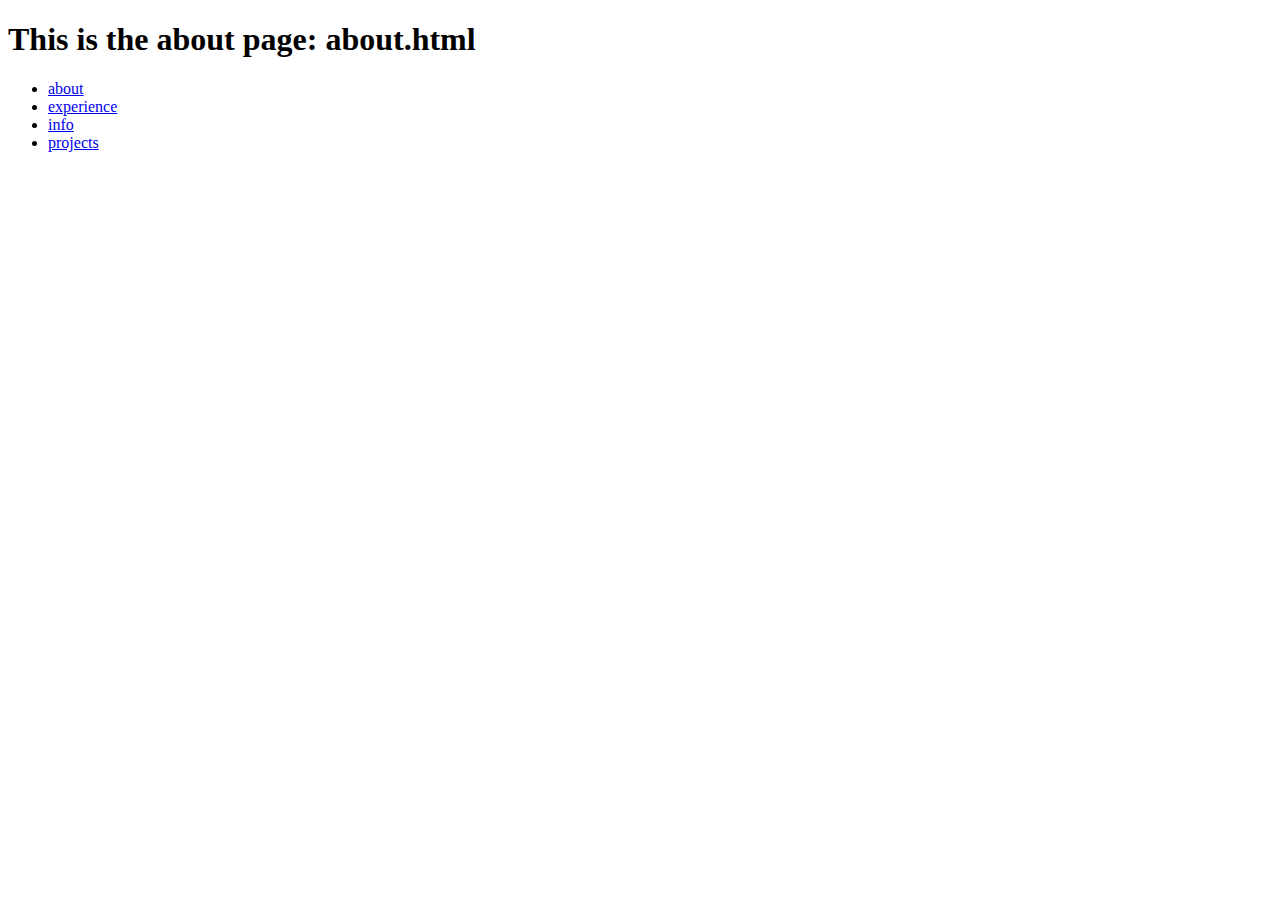
==== templates/about.html @ d9dc3653 "moved all from extra folder" ====
<!DOCTYPE html>
<html lang="en">
<head>
    <meta charset="UTF-8">
    <meta name="viewport" content="width=device-width, initial-scale=1.0">
    <title>About Me!</title>
</head>
<body>
    <h1>This is the about page: about.html</h1>
    <ul>
        <li><a href="about.html">about</a></li>
        <li><a href="experience.html">experience</a></li>
        <li><a href="info.html">info</a></li>
        <li><a href="projects.html">projects</a></li>
    </ul>
</body>
</html>
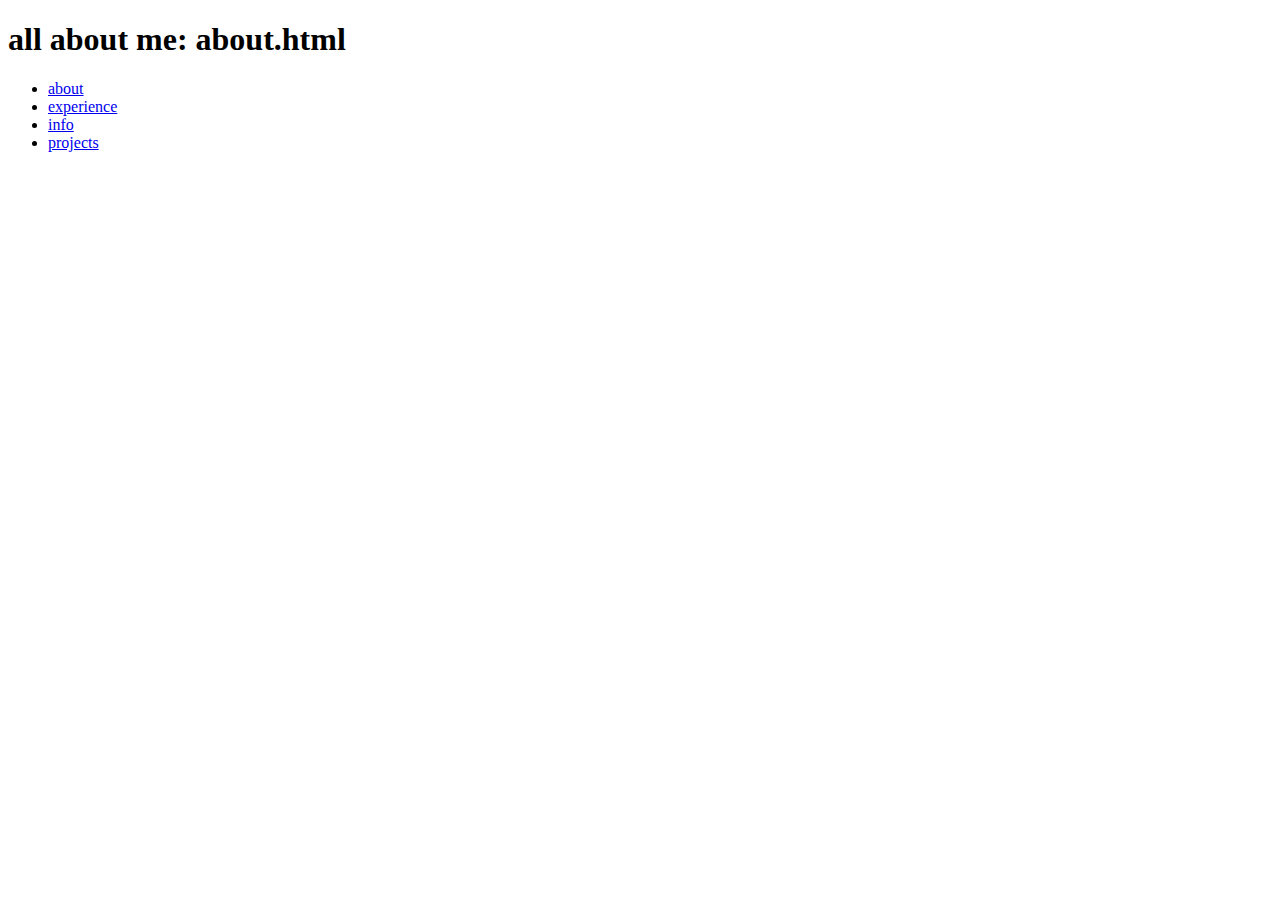
==== commit 5c890d3b: "fixed middleware" ====
--- a/templates/about.html
+++ b/templates/about.html
@@ -1,17 +1,22 @@
 <!DOCTYPE html>
 <html lang="en">
+
 <head>
     <meta charset="UTF-8">
     <meta name="viewport" content="width=device-width, initial-scale=1.0">
+    <script src="script.js"></script>
+    <link rel="stylesheet" href="style.css">
     <title>About Me!</title>
 </head>
+
 <body>
-    <h1>This is the about page: about.html</h1>
+    <h1 class="title">all about me: about.html</h1>
     <ul>
-        <li><a href="about.html">about</a></li>
-        <li><a href="experience.html">experience</a></li>
-        <li><a href="info.html">info</a></li>
-        <li><a href="projects.html">projects</a></li>
+        <li><a href="/about">about</a></li>
+        <li><a href="/experience">experience</a></li>
+        <li><a href="/">info</a></li>
+        <li><a href="/projects">projects</a></li>
     </ul>
 </body>
+
 </html>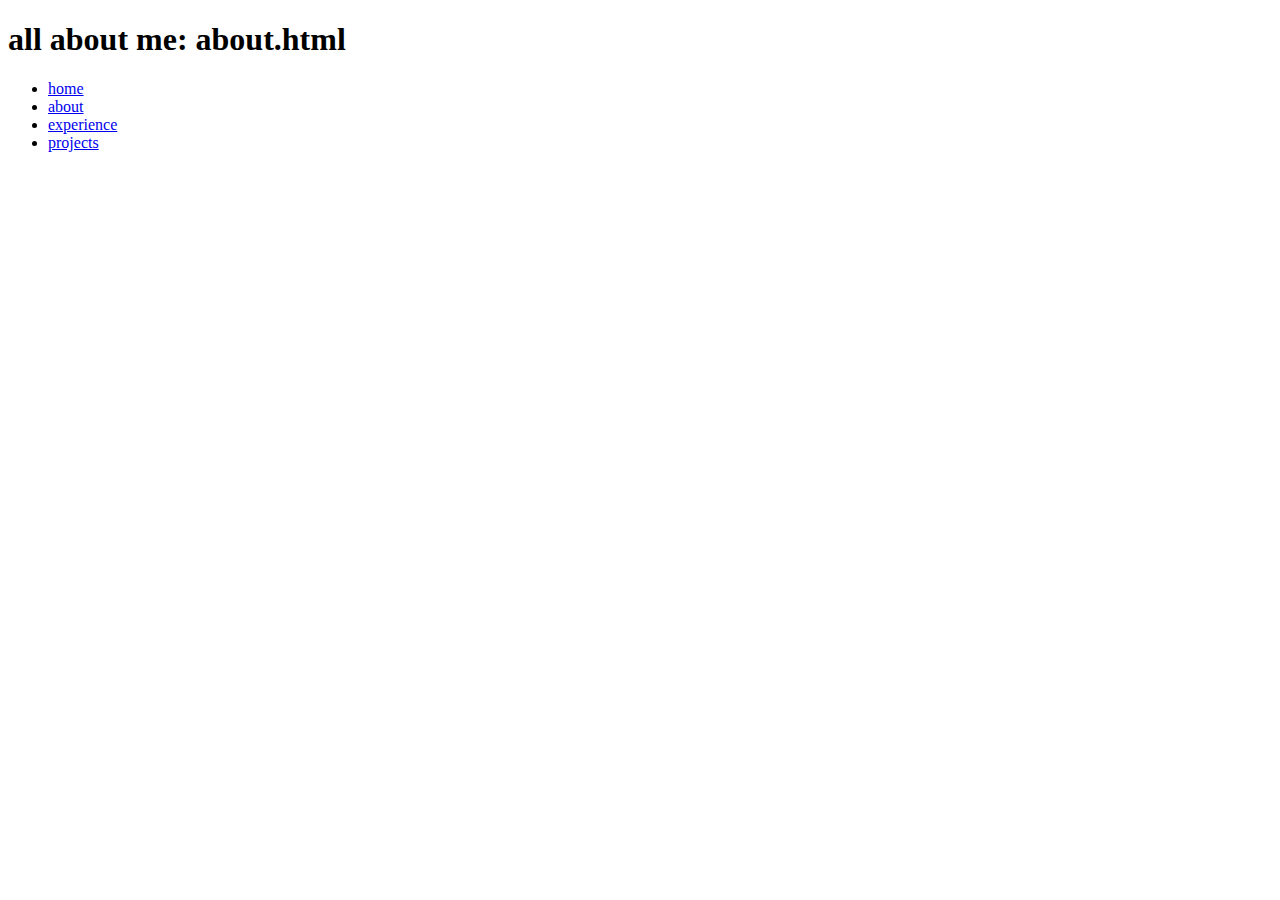
==== commit e214441c: "saving before adding correct HTML" ====
--- a/templates/about.html
+++ b/templates/about.html
@@ -4,7 +4,6 @@
 <head>
     <meta charset="UTF-8">
     <meta name="viewport" content="width=device-width, initial-scale=1.0">
-    <script src="script.js"></script>
     <link rel="stylesheet" href="style.css">
     <title>About Me!</title>
 </head>
@@ -12,9 +11,9 @@
 <body>
     <h1 class="title">all about me: about.html</h1>
     <ul>
+        <li><a href="/">home</a></li>
         <li><a href="/about">about</a></li>
         <li><a href="/experience">experience</a></li>
-        <li><a href="/">info</a></li>
         <li><a href="/projects">projects</a></li>
     </ul>
 </body>
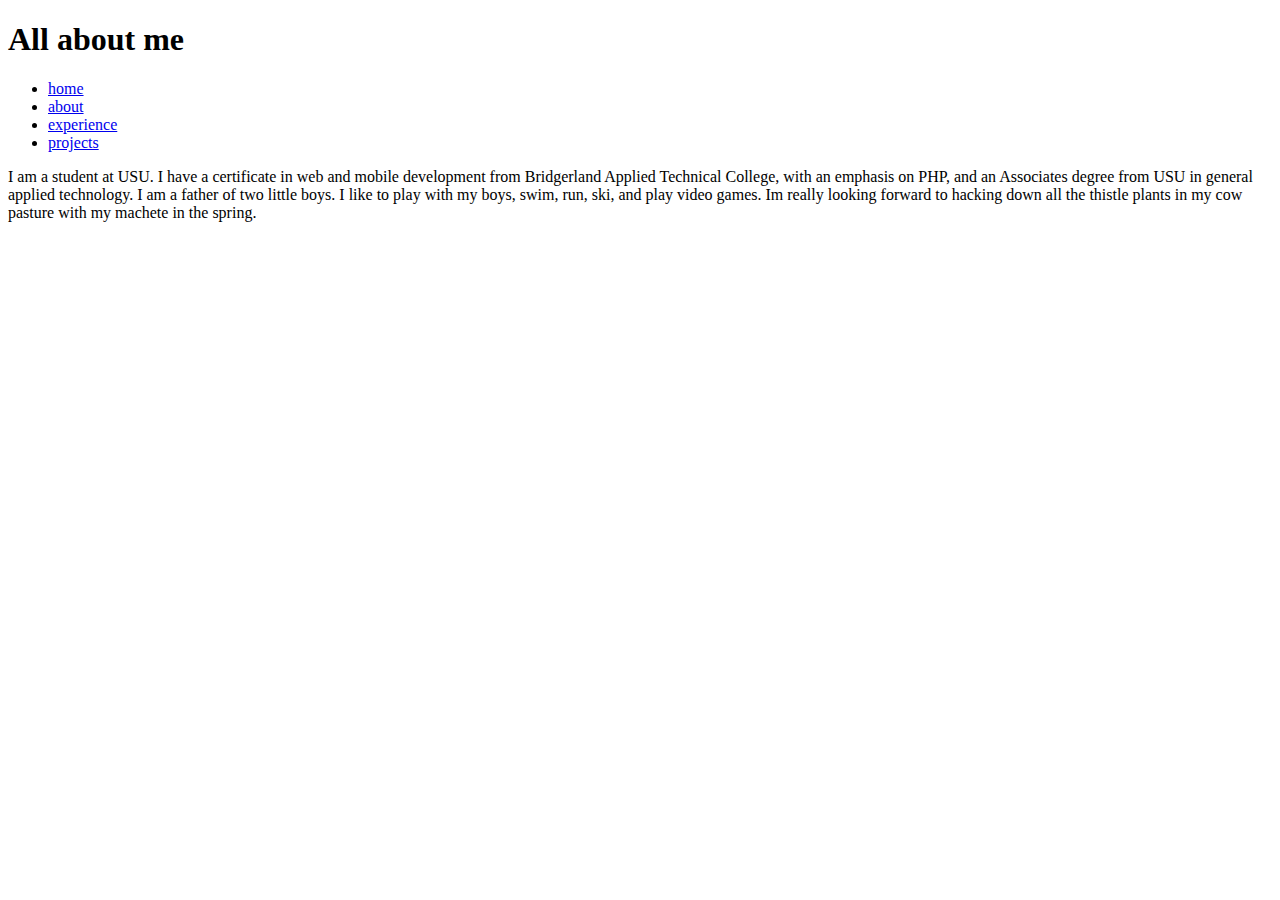
==== commit 6d681228: "compleated project" ====
--- a/templates/about.html
+++ b/templates/about.html
@@ -9,13 +9,19 @@
 </head>
 
 <body>
-    <h1 class="title">all about me: about.html</h1>
-    <ul>
-        <li><a href="/">home</a></li>
-        <li><a href="/about">about</a></li>
-        <li><a href="/experience">experience</a></li>
-        <li><a href="/projects">projects</a></li>
+    <h1 class="title">All about me</h1>
+    <ul class="header">
+        <li class="item"><a href="/">home</a></li>
+        <li class="item"><a href="/about">about</a></li>
+        <li class="item"><a href="/experience">experience</a></li>
+        <li class="item"><a href="/projects">projects</a></li>
     </ul>
+    <div>
+        <p>I am a student at USU. I have a certificate in web and mobile development from Bridgerland Applied Technical
+            College, with an emphasis on PHP, and an Associates degree from USU in general applied technology. I am a
+            father of two little boys. I like to play with my boys, swim, run, ski, and play video games. Im really
+            looking forward to hacking down all the thistle plants in my cow pasture with my machete in the spring.</p>
+    </div>
 </body>
 
 </html>